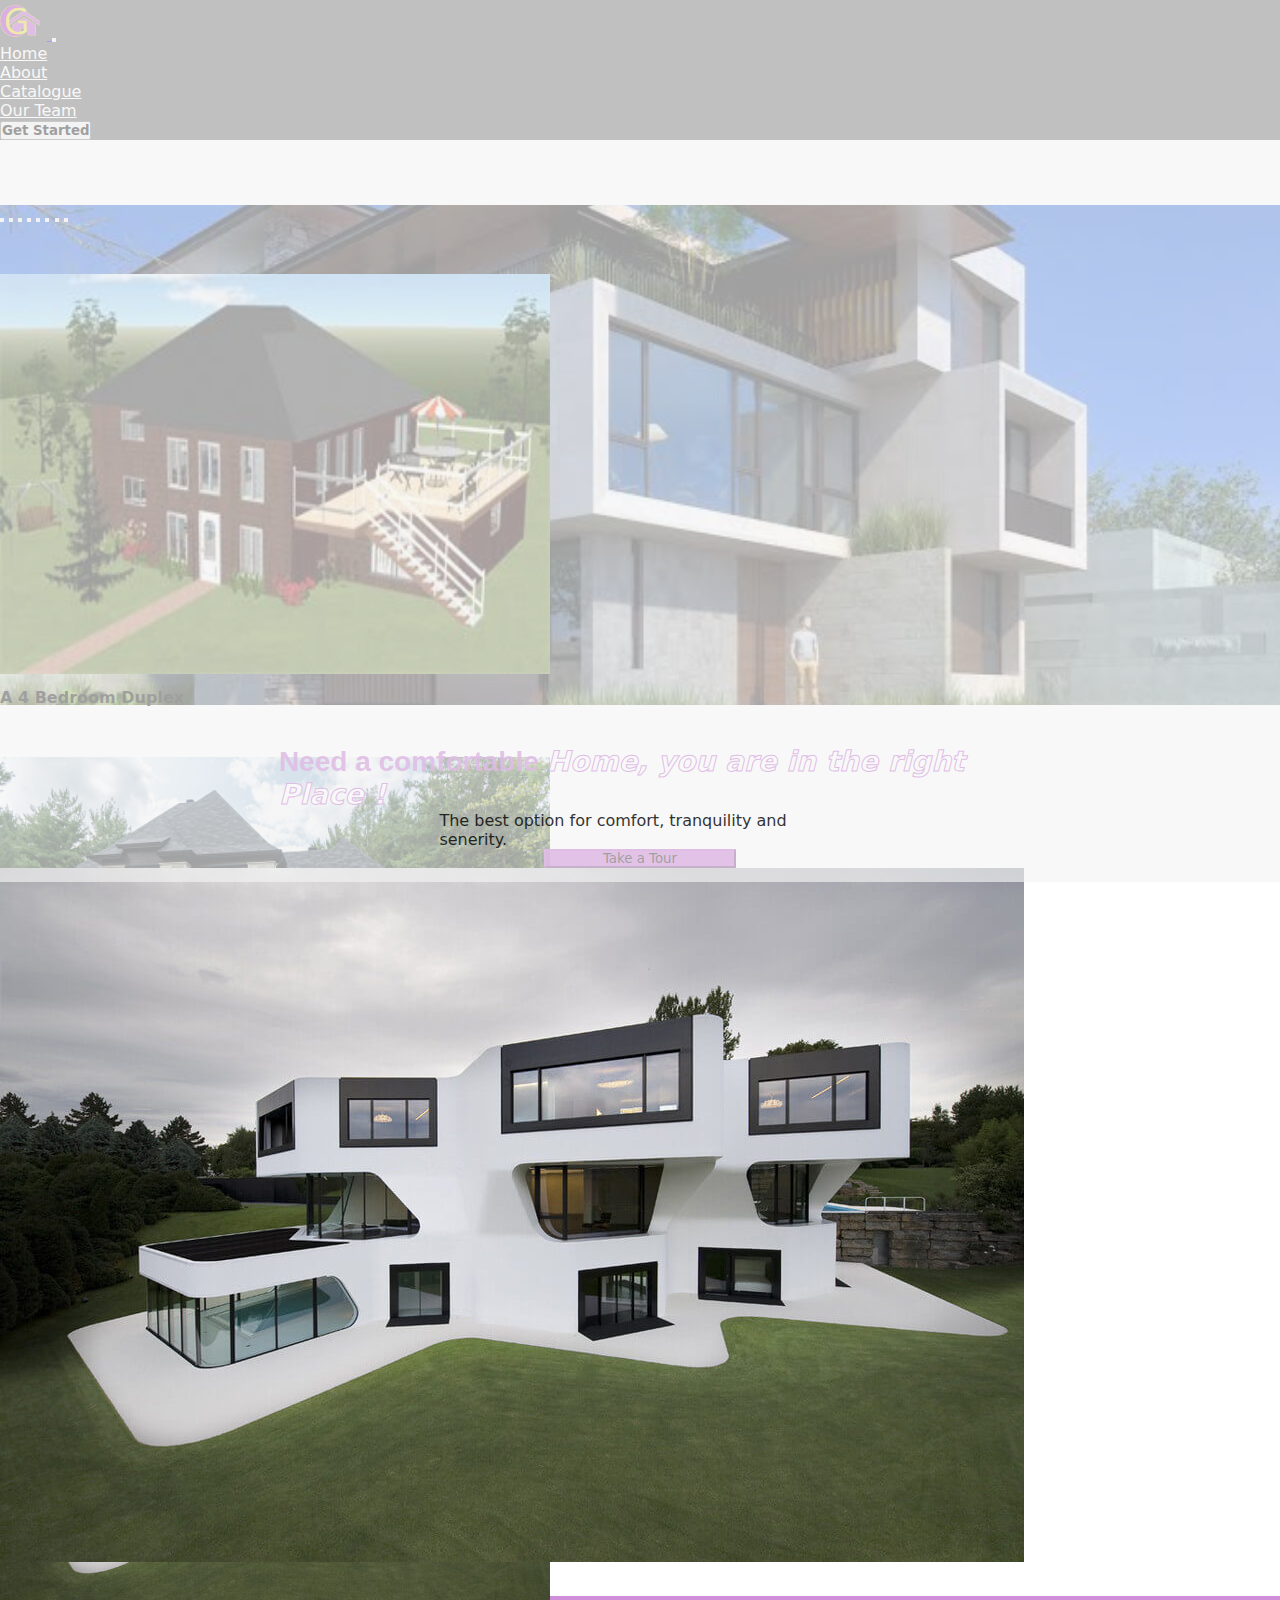
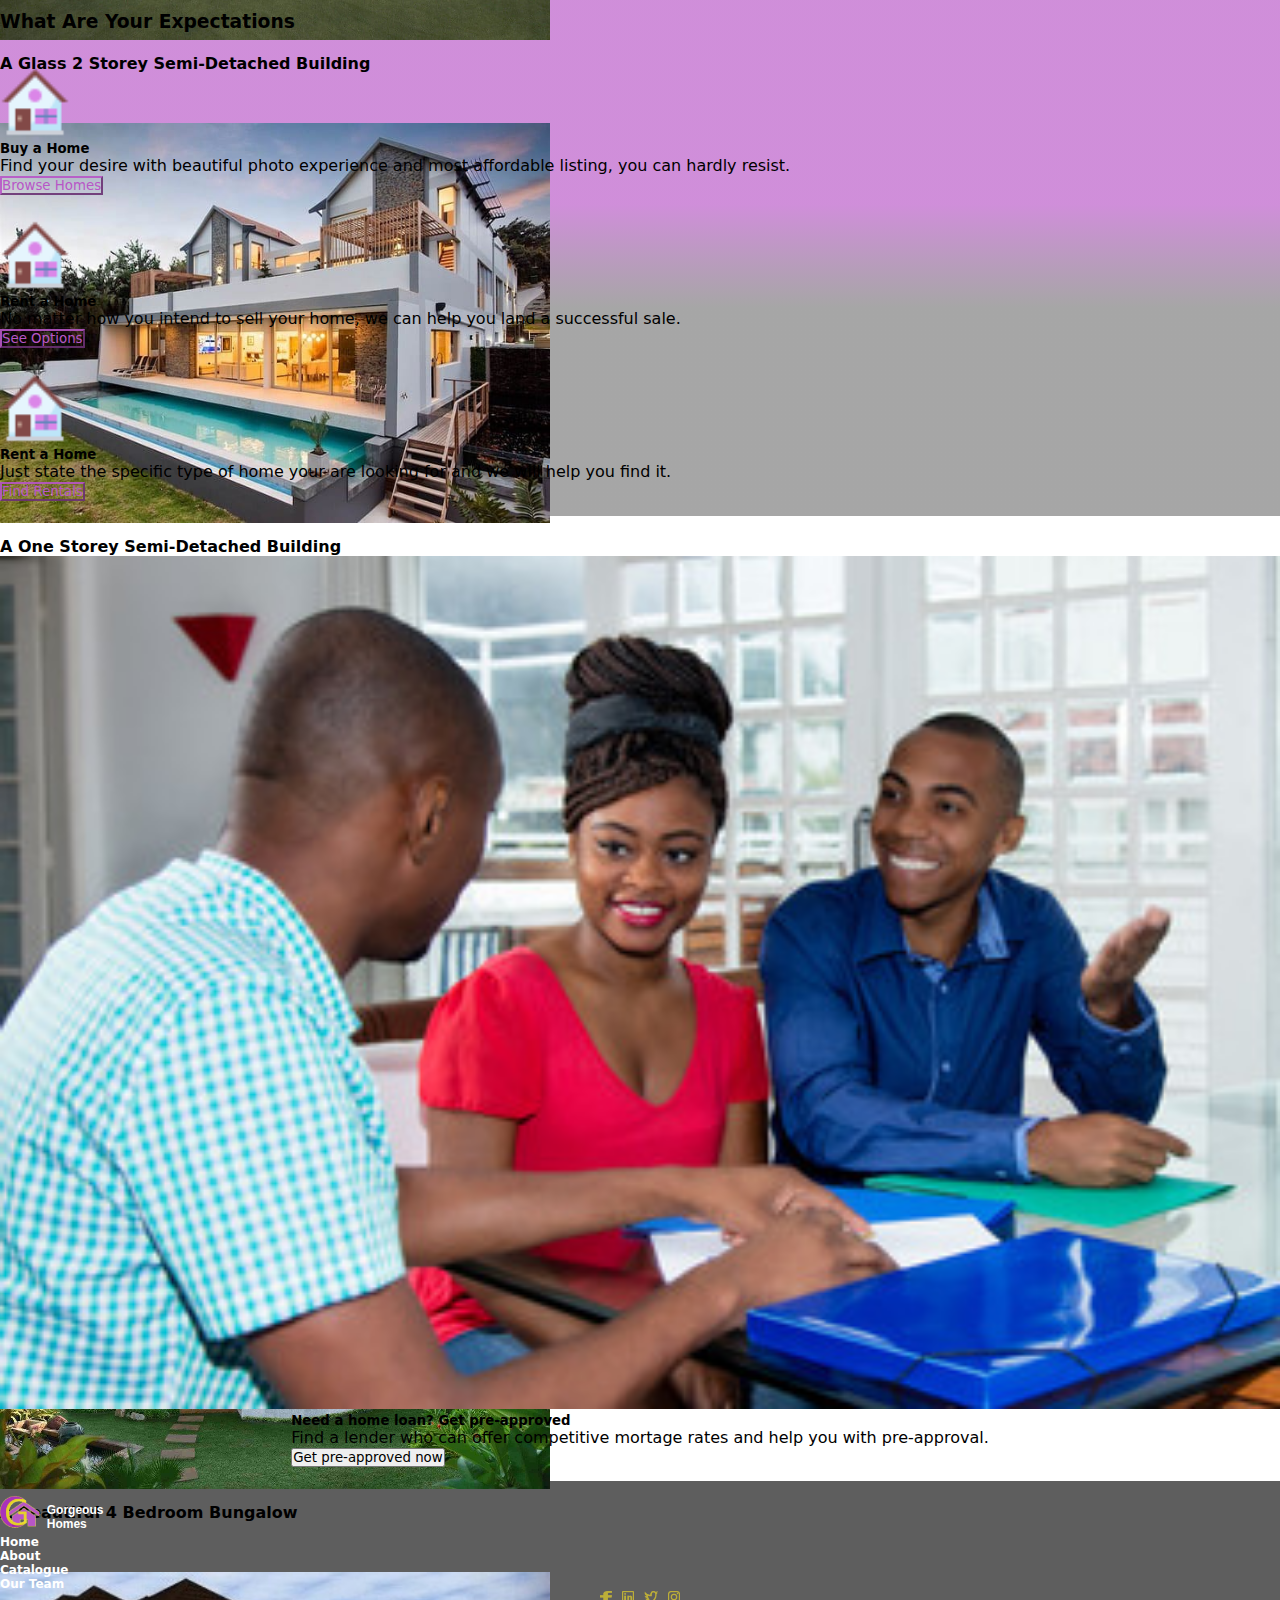
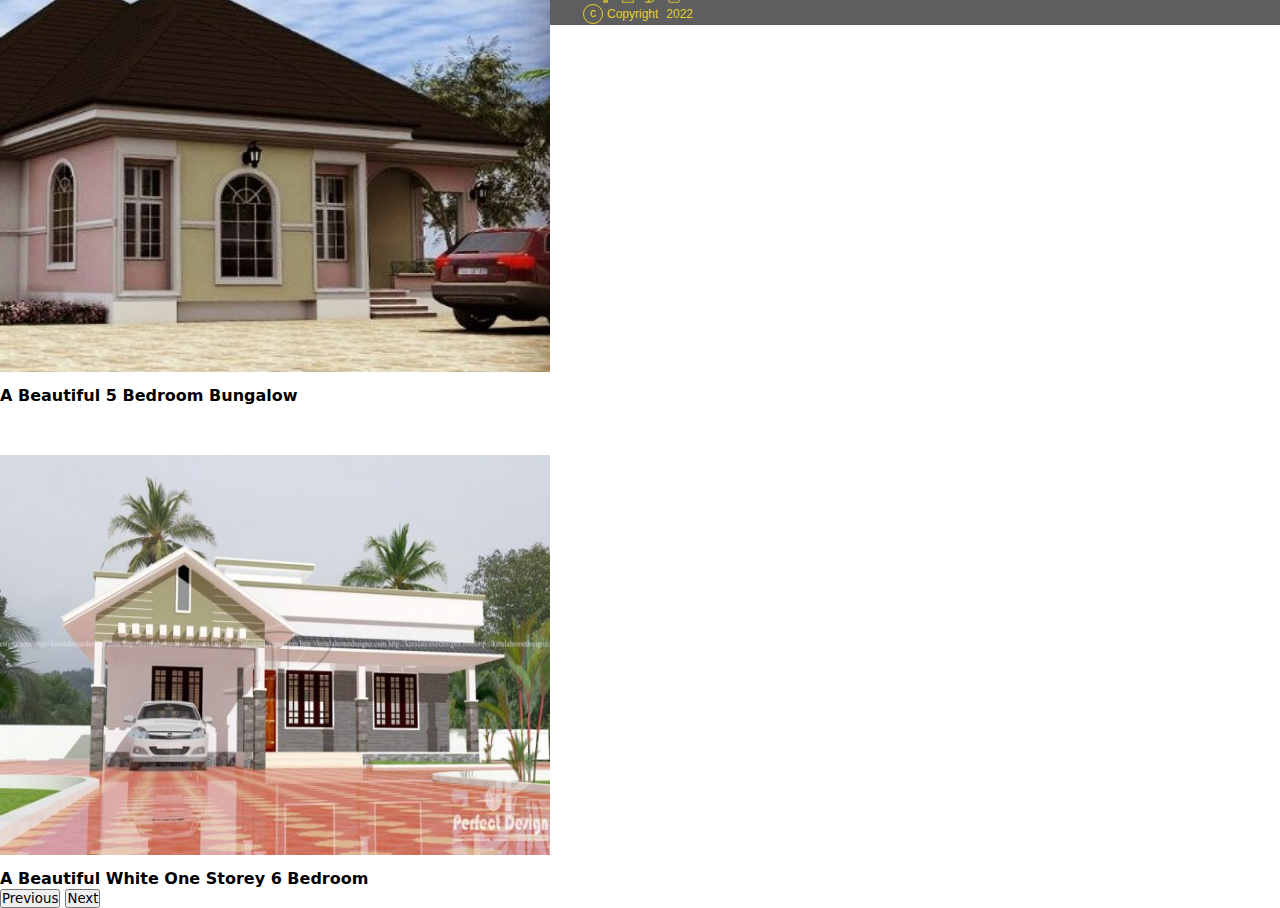
==== index.html @ a703b862 "Week 10 task is all about building a functional responsive website wit Bootstrap" ====
<!DOCTYPE html>
<html lang="en">
<head>
    <meta charset="UTF-8">
    <meta http-equiv="X-UA-Compatible" content="IE=edge">
    <meta name="viewport" content="width=device-width, initial-scale=1.0">
    <title>Gorgeous Homes</title>
    <link rel="shortcut icon" href="./images/My logo1.png" type="image/x-icon" height="16px">
    <link href="https://cdn.jsdelivr.net/npm/bootstrap@5.2.2/dist/css/bootstrap.min.css" 
    rel="stylesheet" integrity="sha384-Zenh87qX5JnK2Jl0vWa8Ck2rdkQ2Bzep5IDxbcnCeuOxjzrPF/et3URy9Bv1WTRi" 
    crossorigin="anonymous">
    <link rel="stylesheet" href="style.css">
</head>
<body>
    <!-----------------------Top Menu Section------------------------------->
    <nav class="navbar navbar-expand-md fixed-top">
        <div class="container-fluid">
            <a class="navbar-brand" href="./index.html">
                <img src="./images/My logo1.png" alt="Website Logo">
            </a>
            <button class="navbar-toggler" type="button" data-bs-toggle="collapse" data-bs-target="#navbarMenu" aria-controls="navbarMenu" aria-expanded="false" aria-label="Toggle navigation">
                <span class="navbar-toggler-icon"></span>
            </button>
    
            <div class="collapse navbar-collapse text-center " id="navbarMenu">
                <ul class=" nav navbar-nav justify-content-center mx-auto ">
                    <li class="nav-item">
                        <a class="nav-link active" aria-current="page" data-value="home" href="./index.html">Home</a>
                    </li>
                    <li class="nav-item">
                        <a class="nav-link" data-value="about" href="./about.html">About</a>
                    </li>
                    <li class="nav-item">
                        <a class="nav-link" data-value="catalogue" href="./catalogue.html">Catalogue</a>
                    </li>
                    <li class="nav-item">
                        <a class="nav-link" data-value="team" href="./team.html">Our Team</a>
                    </li>
                </ul>
                <button class="btn btn-md btn-primary top-btn" href="./appoint.thml">Get Started</button>
            </div>
        </div>
    </nav>

    <!--------------------------Hero Page Section---------------------->
    <div class="header">
        <div class="overlay"></div>

        <div id="carouselImageCaptions" class="carousel slide" data-bs-ride="carousel">
            <div class="carousel-indicators">
              <button type="button" data-bs-target="#carouselImageCaptions" data-bs-slide-to="0" class="active" aria-current="true" aria-label="Slide 1"></button>
              <button type="button" data-bs-target="#carouselImageCaptions" data-bs-slide-to="1" aria-label="Slide 2"></button>
              <button type="button" data-bs-target="#carouselImageCaptions" data-bs-slide-to="2" aria-label="Slide 3"></button>
              <button type="button" data-bs-target="#carouselImageCaptions" data-bs-slide-to="3" aria-label="Slide 4"></button>
              <button type="button" data-bs-target="#carouselImageCaptions" data-bs-slide-to="4" aria-label="Slide 5"></button>
              <button type="button" data-bs-target="#carouselImageCaptions" data-bs-slide-to="5" aria-label="Slide 6"></button>
              <button type="button" data-bs-target="#carouselImageCaptions" data-bs-slide-to="6" aria-label="Slide 7"></button>
              <button type="button" data-bs-target="#carouselImageCaptions" data-bs-slide-to="7" aria-label="Slide 8"></button>
            </div>
            <div class="carousel-inner">
              <div class="carousel-item active">
                <img src="./images/Home2.jpeg" class="d-block mx-auto" alt="Home2-image">
                <div class="carousel-caption d-none d-md-block">
                  <h5>A 4 Bedroom Duplex</h5>
                </div>
              </div>
              <div class="carousel-item">
                <img src="./images/Houes3.jpg" class="d-block mx-auto" alt="Houes3-image">
                <div class="carousel-caption d-none d-md-block">
                  <h5>A Gorgeous One Storey Duplex</h5>
                </div>
              </div>
              <div class="carousel-item">
                <img src="./images/House4.jpg" class="d-block mx-auto" alt="House4-image">
                <div class="carousel-caption d-none d-md-block">
                  <h5>A Glass 2 Storey Semi-Detached building</h5>
                </div>
              </div>
              <div class="carousel-item">
                <img src="./images/House5.jpg" class="d-block mx-auto" alt="House5-image">
                <div class="carousel-caption d-none d-md-block">
                  <h5>A One Storey Semi-Detached building</h5>
                </div>
              </div>
              <div class="carousel-item">
                <img src="./images/Home1.jpeg" class="d-block mx-auto" alt="Home1-image">
                <div class="carousel-caption d-none d-md-block">
                  <h5>A Detached White & Brown 2 Storey</h5>
                </div>
              </div>
              <div class="carousel-item">
                <img src="./images/House6.jpg" class="d-block mx-auto" alt="House6-image">
                <div class="carousel-caption d-none d-md-block">
                  <h5>A beautiful 4 Bedroom Bungalow</h5>
                </div>
              </div>
              <div class="carousel-item">
                <img src="./images/House8.jpeg" class="d-block mx-auto" alt="House8-image">
                <div class="carousel-caption d-none d-md-block">
                  <h5>A beautiful 5 Bedroom Bungalow</h5>
                </div>
              </div>
              <div class="carousel-item">
                <img src="./images/House9.jpg" class="d-block mx-auto" alt="House9-image">
                <div class="carousel-caption d-none d-md-block">
                  <h5>A beautiful White One storey 6 Bedroom</h5>
                </div>
              </div>
            </div>
            <button class="carousel-control-prev" type="button" data-bs-target="#carouselExampleCaptions" data-bs-slide="prev">
              <span class="carousel-control-prev-icon" aria-hidden="true"></span>
              <span class="visually-hidden">Previous</span>
            </button>
            <button class="carousel-control-next" type="button" data-bs-target="#carouselExampleCaptions" data-bs-slide="next">
              <span class="carousel-control-next-icon" aria-hidden="true"></span>
              <span class="visually-hidden">Next</span>
            </button>
        </div>
    </div>

    <!-------------------------Home page info section------------------------------->

    <section class="container justify-content-center text-center home-infoContainer">
        <div class="row">
            <div class="col-sm-12 col-lg-5 home-infoSection">
              <div class="col-infoSection">
                  <h5 class="home-infoHeading">
                    Need a comfortable 
                    <span>Home, you are in the right Place !</span>
                </h5>
                <p class="home-infoText mt-3">
                    The best option for comfort, tranquility and senerity.
                </p>
                <button class="btn btn-md btn-primary home-infoBtn mt-4" href="./catalogue.html">Take a Tour</button>
              </div>
            </div>
            <div class=" col-sm-12 col-lg-7 home-image">
                <picture class="home-infoImages">
                  <source srcset="./images/House4.jpg" media="(min-width: 900px)">
                  <source srcset="./images/House8.jpeg" media="(min-width: 465px )">
                    <img class="img-fluid" src="./images/House10.jpg" alt="A beautiful blue house image">
                </picture>
            </div>
        </div>
    </section>

    <!------------------------------------Expectation Section------------->

      <section class="container-fluid" id="expect-section">
        <h3 class="text-center text-light expect-header">What Are Your Expectations</h3>
        <div class="row">
          <div class="col-lg-4 expect-card">
            <div class="card text-center">
              <div class="card-body ">
                <img src="./images/home (1)-icon.png" alt="home-icon">
                <div class="cardContent">
                  <h5 class="card-heading mt-2">Buy a Home</h5>
                  <p class="card-info mt-2">
                    Find your desire with beautiful photo experience and most affordable listing, you can hardly resist.
                  </p>
                  <button class="btn btn-md btn-primary cardBtn mt-2" href="./catalogue.html">Browse Homes</button>
                </div>
              </div>
            </div>
          </div>
          <div class="col-lg-4 expect-card">
            <div class="card text-center">
              <div class="card-body">
                <img src="./images/home (1)-icon.png" alt="home-icon">
                <div class="cardContent">
                  <h5 class="card-heading mt-2">Rent a Home</h5>
                  <p class="card-info mt-2">
                    No matter how you intend to sell your home, we can help you land a successful sale.
                  </p>
                  <button class="btn btn-md btn-primary cardBtn mt-2" href="./catalogue.html">See Options</button>
                </div>
              </div>
            </div>
          </div>
          <div class="col-lg-4 expect-card">
            <div class="card text-center">
              <div class="card-body">
                <img src="./images/home (1)-icon.png" alt="home-icon">
                <div class="cardContent">
                  <h5 class="card-heading mt-2">Rent a Home</h5>
                  <p class="card-info mt-2">
                    Just state the specific type of home your are looking for and we will help you find it.
                  </p>
                  <button class="btn btn-md btn-primary cardBtn mt-2" href="./catalogue.html">Find Rentals</button>
                </div>
              </div>
            </div>
          </div>
        </div>
      </section>


      <!--------------------------------------Home Loan Section------------------------>

      <article class="container-fluid loan-section">
        <div class="row">
          <div class="col-sm-12 col-lg-6 loanImage-section">
            <img src="./images/own a house.jpg" alt=" loan-image">
          </div>
          <div class="col-sm-12 col-lg-6 loan-info">
            <div class="home-loanInfo">
              <h5 class="loanInfo-heading">Need a home loan? Get pre-approved</h5>
              <p class="loanInfo-text">Find a lender who can offer competitive mortage rates and help you with pre-approval.</p>
              <button class="btn btn-md btn-primary loanBtn">Get pre-approved now</button>
            </div>
          </div>
        </div>

      </article>
    

    <!--------------------------------Footer Section----------------->
    <footer class="container-fluid">
        <div class="row text-center">
            <div class="col-lg-1 mt-1">
                <a class="navbar-brand" href="./index.html" id="footer-logo">
                    <img src="./images/My logo1.png" alt="Website Logo">
                    <span>Gorgeous Homes</span>
                </a>
            </div>
            <div class="col-lg-4 col-sm-6 mt-1">
                <h6 class="footer-link"><a href="./index.html">Home</a></h6>
                <h6 class="footer-link"><a href="./about.html">About</a></h6>
            </div>
            <div class="col-lg-4 col-sm-6 mt-1">
                <h6 class="footer-link"><a href="./catalogue.html">Catalogue</a></h6>
                <h6 class="footer-link"><a href="./team.html">Our Team</a></h6>
            </div>
            <div class="col-lg-3 social-icons mt-1">
                <img src="./images/Vector.png" alt="Facebook-logo" href="#">
                <img src="./images/Vector-2.png" alt="Linkedin-logo" href="#">
                <img src="./images/Vector-1.png" alt="Twitter-logo" href="#">
                <img src="./images/Vector-4.png" alt="Instagram-logo" href="#">
            </div>
        </div>
        <div class="copyright mt-2">
            <div id="copy-logo">
                <span>c</span>
            </div>
            <span>Copyright</span>
            <span>2022</span>
        </div>
    </footer>

    <script src="https://cdn.jsdelivr.net/npm/bootstrap@5.2.2/dist/js/bootstrap.bundle.min.js" 
        integrity="sha384-OERcA2EqjJCMA+/3y+gxIOqMEjwtxJY7qPCqsdltbNJuaOe923+mo//f6V8Qbsw3" 
        crossorigin="anonymous">
    </script>
    <script type="text/javascript" src="./main.js"></script>
</body>
</html>
---- style.css ----
* {
    margin: 0;
    padding: 0;
    box-sizing: border-box;
    font-family: system-ui, -apple-system, BlinkMacSystemFont, 'Segoe UI', Roboto, Oxygen, Ubuntu, Cantarell, 'Open Sans', 'Helvetica Neue', sans-serif;
}

.header {
    background-image: url('./images/Home1.jpeg');
    background-attachment: fixed;
    background-position: cover;
    background-size: cover;
    height: 375px;
}

.overlay{
    position: absolute;
    height: 100%;
    width: 100%;
    left: 0;
    top: 0;
    background: rgba(244, 244, 244, 0.65);
}

#carouselImageCaptions {
    margin-top: 65px;
}

.carousel-item img {
    margin-top: 18px;
    width: 320px;
    height: 340px;
} 
.navbar-brand img {
    height: 40px;
    margin-left: -8px;
    cursor: pointer;
}

.navbar {
    background: #424242d9;
}

.nav-link {
    color: #fff;
    font-size: 16px;
    font-weight: 500;
    cursor: pointer;
}

.nav-link :hover,
.nav-item :hover {
    background: #E5D129;
    color: #B856C7E5;
    border-radius: 6px;
}

.top-btn {
    font-weight: 600;
    transition: width 3s;
    transition-delay: 2s;
}

.top-btn:hover {
    background: #fff;
    color: blue;
    width: 100px;
}

.home-infoContainer {
    margin-top: 30px;
}

.carousel-caption h5 {
    font-size: 16px;
    text-transform: capitalize;
    margin-top: 10px;
}

.col-infoSection {
   display: grid;
}

.home-infoImage {
    display: block;
    width: 100%;
    height: 100%;
    align-items: center;
    justify-content: center;
}

source[srcset^="./images/"] {
    max-width: 100% ;
    height: 100%;
    margin: auto 0;
    object-fit: cover; 
    object-position: center;
    border-radius: 6px;
}


.home-infoHeading span {
    font-style: italic;
    -webkit-text-stroke: 1px #B856C7;
    -webkit-text-fill-color: #fff;
}

.home-infoText {
    width: 70%;
    margin: auto;
    font-size: 16px;
    font-weight: 500;
    opacity: .8;
}

.home-infoBtn {
    width: 50%;
    margin: auto;
    background: #B856C7E5;
    border-color: #B856C7E5;
    font-weight: 500;
}

.home-image {
    margin-top: 15px;
}

#expect-section {
    background-image: linear-gradient(#b856c7aa 40%, #42424278 60%);
    margin-top: 30px;
    padding-bottom: 15px;
    padding-top: 15px;
}

.expect-card {
    margin-top: 15px;
    transition: width 5s;
    transition-delay: 1s;
}

.expect-card:hover {
    width: 250px;
    cursor: pointer;
}
.card-body > img {
    height: 70px;
    margin-top: 10px;
}

.cardBtn {
    background: transparent;
    color: #B856C7;
    border-color: #B856C7E5;
    font-weight: 500;
}

.cardBtn:hover {
    background: #B856C7E5;
    border-color: #B856C7E5;
    color: #fff;
}

.loan-section {
    margin-top: 30px;
}

.loanImage-section img {
    width: 100%;
    height: 100%;
}

.loan-info {
    display: flex;
    justify-content: center;
    align-items: center;
}

footer {
    background: #424242d9;
    margin-top: 14px;
}

#footer-logo {
    position: relative;
}

#footer-logo span {
    position: absolute;
    font-family: 'Segoe UI', Tahoma, Geneva, Verdana, sans-serif;
    font-size: 12px;
    font-weight: 600;
    color: #fff;
    margin-top: 12px;
}

.row {
    padding-top: 10px;
}

.footer-link {
    font-family: 'Segoe UI', Tahoma, Geneva, Verdana, sans-serif;
    font-size: 12px;
    font-weight: 600;
}

.footer-link:hover {
    transform: rotate(-12deg);
}

.footer-link a {
    text-decoration: none;
    color: #fff;
}

.footer-link a:hover {
    color: #E5D129 !important;
}

.social-icons {
    display: flex;
    justify-content: center;
    align-items: center;
}
.social-icons img {
    height: 12px;
    margin: auto 5px;
    opacity: .7;
}

.copyright {
    display: flex;
    justify-content: center;
    align-items: center;
}

.copyright span {
    font-family: 'Segoe UI', Tahoma, Geneva, Verdana, sans-serif;
    font-size: 12px;
    font-weight: 450;
    color: #E5D129;
    padding: 4px;
}

#copy-logo {
    width: 20px;
    height: 20px;
    display: flex;
    justify-content: center;
    align-items: center;
    border: 1px solid #E5D129;
    border-radius: 50%;
}

#copy-logo span {
    font-family: 'Segoe UI', Tahoma, Geneva, Verdana, sans-serif;
    font-weight: 500;
    margin-top: -2px;
}



@media only screen and (min-width:780px) {
    .header {
        background-image: url('./images/Home1.jpeg');
        background-attachment: fixed;
        background-position: cover;
        background-size: cover;
        height: 500px;
    }

    .overlay{
        position: absolute;
        height: 98%;
        width: 100%;
        left: 0;
        top: 0;
        background: rgba(244, 244, 244, 0.65);
    }
    
    #carouselImageCaptions {
        margin-top: 65px;
    }
    
    .carousel-item img {
        margin-top: 50px;
        width: 550px;
        height: 400px;
    }
    
    .home-infoSection {
        display: flex;
        justify-content: center;
        align-items: center;
    }

    .home-infoHeading {
        width: 90%;
        margin: auto;
        font-family: 'Lucida Sans', 'Lucida Sans Regular', 'Lucida Grande', 'Lucida Sans Unicode', Geneva, Verdana, sans-serif;
        font-size: 28px;
        font-weight: 600;
        color: #B856C7E5;
    }

    .home-infoText {
        width: 50%;
        margin: auto;
        font-family: system-ui, -apple-system, BlinkMacSystemFont, 'Segoe UI', Roboto, Oxygen, Ubuntu, Cantarell, 'Open Sans', 'Helvetica Neue', sans-serif;
        font-size: 16px;
        font-weight: 500;
        opacity: .8;
    }

    .home-infoBtn {
        width: 24%;
        margin: auto;
        background: #B856C7E5;
        border-color: #B856C7E5;
        font-family: system-ui, -apple-system, BlinkMacSystemFont, 'Segoe UI', Roboto, Oxygen, Ubuntu, Cantarell, 'Open Sans', 'Helvetica Neue', sans-serif;
        font-weight: 500;
    }

    .home-image {
        margin-top: 0;
    }

    #expect-section {
        margin-top: 30px;
        padding-bottom: 15px;
        padding-top: 15px;
    }
}
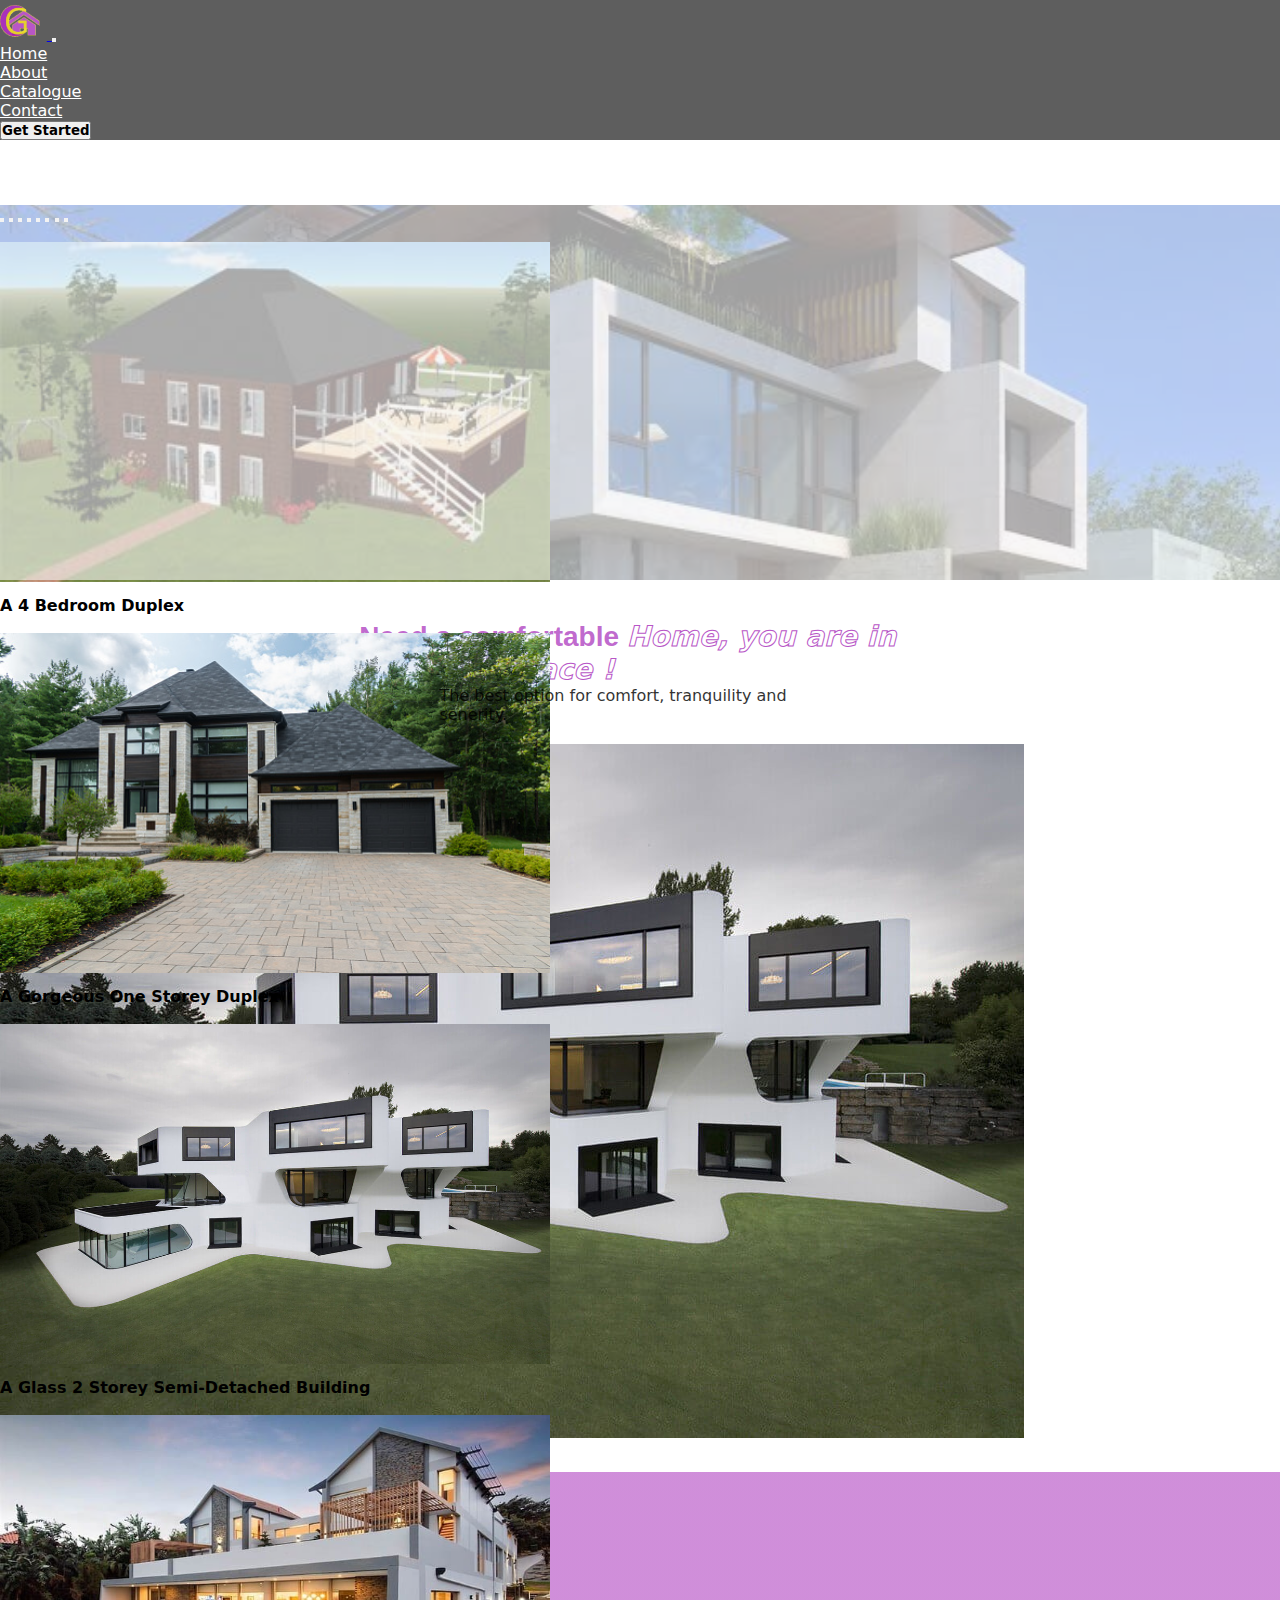
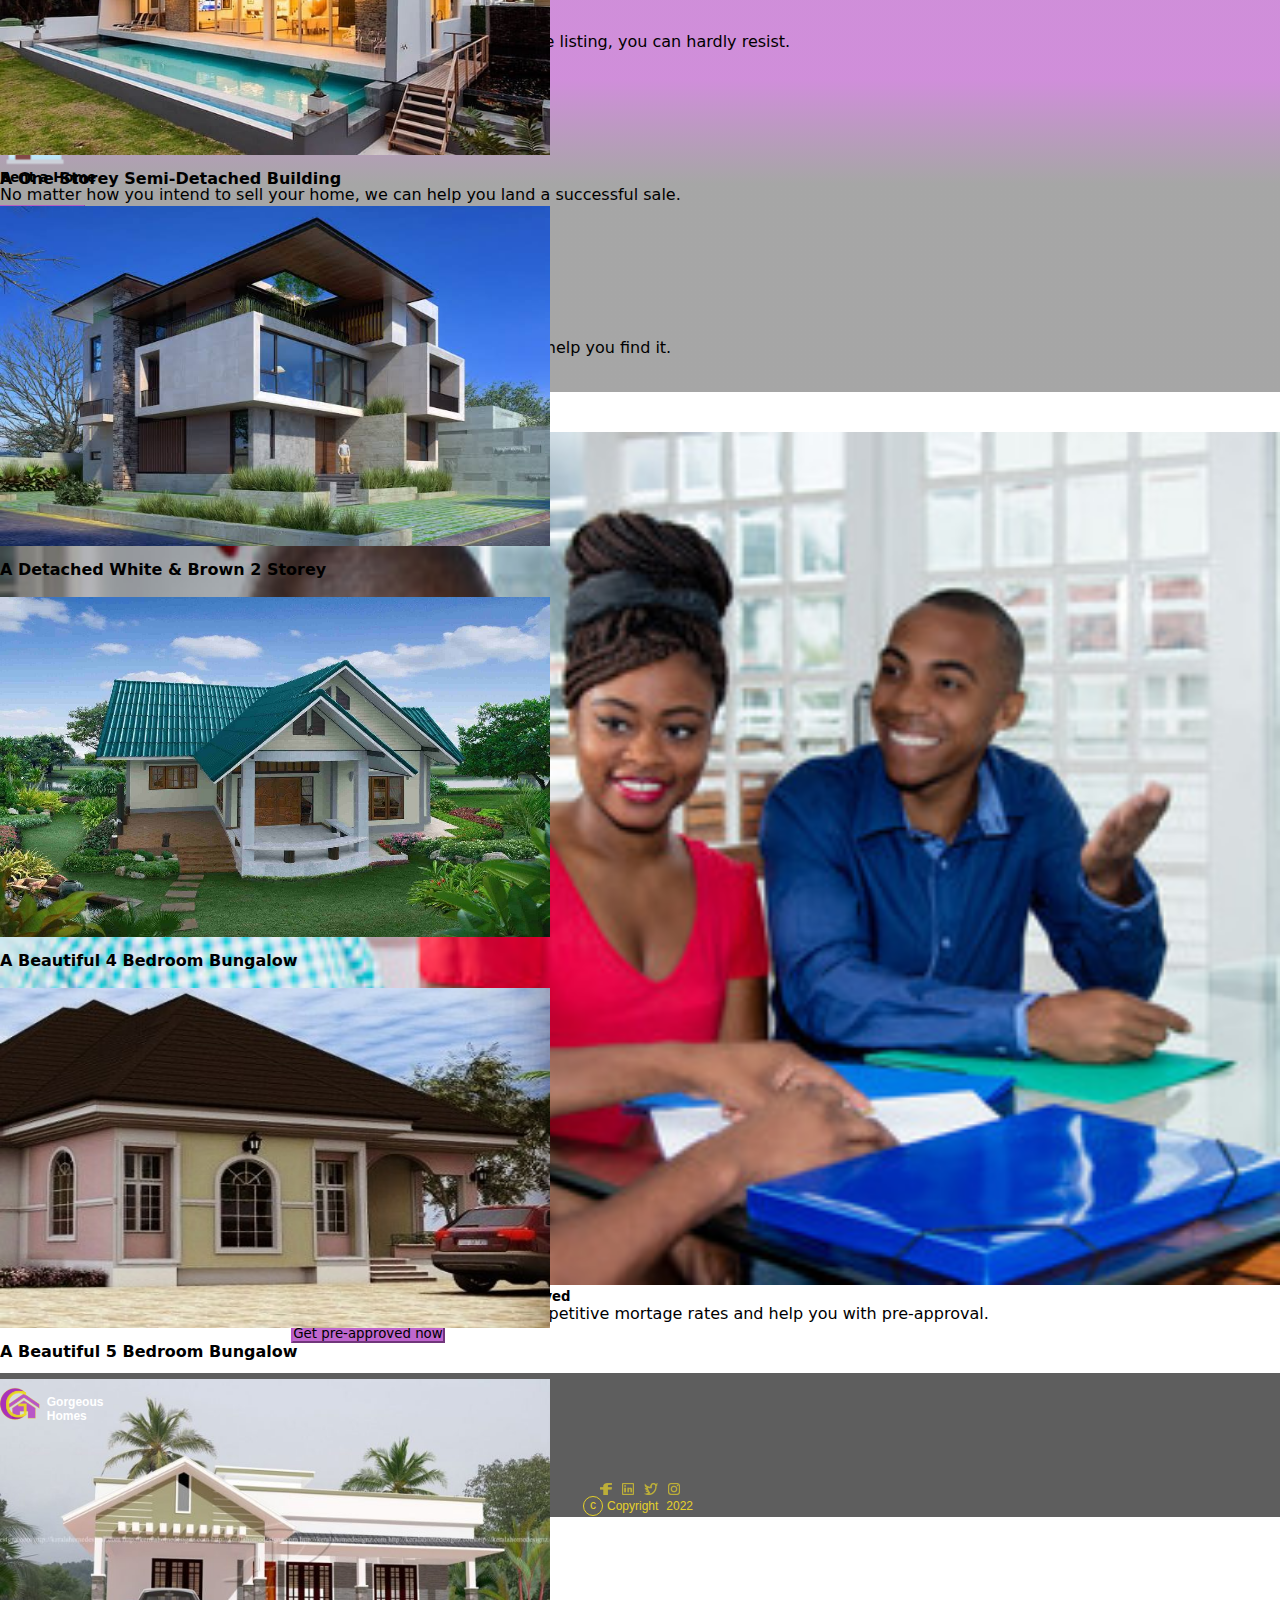
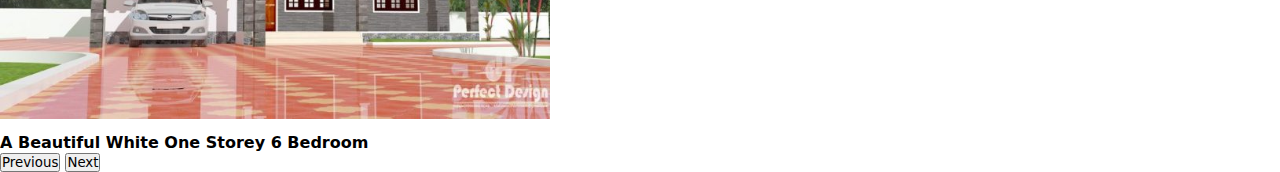
==== commit 5d2b5343: "updated catalogue file" ====
--- a/index.html
+++ b/index.html
@@ -34,7 +34,7 @@
                         <a class="nav-link" data-value="catalogue" href="./catalogue.html">Catalogue</a>
                     </li>
                     <li class="nav-item">
-                        <a class="nav-link" data-value="team" href="./team.html">Our Team</a>
+                        <a class="nav-link" data-value="contact" href="./contact.html">Contact</a>
                     </li>
                 </ul>
                 <button class="btn btn-md btn-primary top-btn" href="./appoint.thml">Get Started</button>
@@ -122,7 +122,7 @@
 
     <section class="container justify-content-center text-center home-infoContainer">
         <div class="row">
-            <div class="col-sm-12 col-lg-5 home-infoSection">
+            <div class=" col-md-6 home-infoSection">
               <div class="col-infoSection">
                   <h5 class="home-infoHeading">
                     Need a comfortable 
@@ -134,7 +134,7 @@
                 <button class="btn btn-md btn-primary home-infoBtn mt-4" href="./catalogue.html">Take a Tour</button>
               </div>
             </div>
-            <div class=" col-sm-12 col-lg-7 home-image">
+            <div class=" col-md-6 home-image">
                 <picture class="home-infoImages">
                   <source srcset="./images/House4.jpg" media="(min-width: 900px)">
                   <source srcset="./images/House8.jpeg" media="(min-width: 465px )">
@@ -149,7 +149,7 @@
       <section class="container-fluid" id="expect-section">
         <h3 class="text-center text-light expect-header">What Are Your Expectations</h3>
         <div class="row">
-          <div class="col-lg-4 expect-card">
+          <div class="col-md-4 expect-card">
             <div class="card text-center">
               <div class="card-body ">
                 <img src="./images/home (1)-icon.png" alt="home-icon">
@@ -163,7 +163,7 @@
               </div>
             </div>
           </div>
-          <div class="col-lg-4 expect-card">
+          <div class="col-md-4 expect-card">
             <div class="card text-center">
               <div class="card-body">
                 <img src="./images/home (1)-icon.png" alt="home-icon">
@@ -177,7 +177,7 @@
               </div>
             </div>
           </div>
-          <div class="col-lg-4 expect-card">
+          <div class="col-md-4 expect-card">
             <div class="card text-center">
               <div class="card-body">
                 <img src="./images/home (1)-icon.png" alt="home-icon">
@@ -199,14 +199,14 @@
 
       <article class="container-fluid loan-section">
         <div class="row">
-          <div class="col-sm-12 col-lg-6 loanImage-section">
+          <div class="col-sm-12 col-md-6 loanImage-section">
             <img src="./images/own a house.jpg" alt=" loan-image">
           </div>
-          <div class="col-sm-12 col-lg-6 loan-info">
+          <div class="col-sm-12 col-md-6 loan-info">
             <div class="home-loanInfo">
-              <h5 class="loanInfo-heading">Need a home loan? Get pre-approved</h5>
-              <p class="loanInfo-text">Find a lender who can offer competitive mortage rates and help you with pre-approval.</p>
-              <button class="btn btn-md btn-primary loanBtn">Get pre-approved now</button>
+              <h5 class="loanInfo-heading mt-2">Need a home loan? Get pre-approved</h5>
+              <p class="loanInfo-text mt-2">Find a lender who can offer competitive mortage rates and help you with pre-approval.</p>
+              <button class="btn btn-md btn-primary loanBtn mt-2">Get pre-approved now</button>
             </div>
           </div>
         </div>
@@ -229,7 +229,7 @@
             </div>
             <div class="col-lg-4 col-sm-6 mt-1">
                 <h6 class="footer-link"><a href="./catalogue.html">Catalogue</a></h6>
-                <h6 class="footer-link"><a href="./team.html">Our Team</a></h6>
+                <h6 class="footer-link"><a href="./contact.html">Contact</a></h6>
             </div>
             <div class="col-lg-3 social-icons mt-1">
                 <img src="./images/Vector.png" alt="Facebook-logo" href="#">
@@ -251,6 +251,5 @@
         integrity="sha384-OERcA2EqjJCMA+/3y+gxIOqMEjwtxJY7qPCqsdltbNJuaOe923+mo//f6V8Qbsw3" 
         crossorigin="anonymous">
     </script>
-    <script type="text/javascript" src="./main.js"></script>
 </body>
 </html>--- a/style.css
+++ b/style.css
@@ -6,6 +6,7 @@
 }
 
 .header {
+    position: relative;
     background-image: url('./images/Home1.jpeg');
     background-attachment: fixed;
     background-position: cover;
@@ -77,10 +78,6 @@
     margin-top: 10px;
 }
 
-.col-infoSection {
-   display: grid;
-}
-
 .home-infoImage {
     display: block;
     width: 100%;
@@ -173,11 +170,39 @@
     display: flex;
     justify-content: center;
     align-items: center;
+    margin-top: 15px;
+}
+
+.home-loanInfo {
+    margin: auto 30px;
+}
+
+.loanBtn {
+    background: #B856C7E5;
+    border-color: #B856C7E5;
+    font-weight: 500;
+}
+
+
+.apartment {
+    font-size: 13px;
+    text-align: left;
+    margin-top: 5px;
+}
+
+.price {
+    font-size: 13px;
+    margin-top:5px;
+}
+
+.location {
+    font-size: 12px;
+    margin-top: -12px;
 }
 
 footer {
     background: #424242d9;
-    margin-top: 14px;
+    margin-top: 30px;
 }
 
 #footer-logo {
@@ -258,35 +283,105 @@
 }
 
 
-
-@media only screen and (min-width:780px) {
-    .header {
-        background-image: url('./images/Home1.jpeg');
-        background-attachment: fixed;
-        background-position: cover;
-        background-size: cover;
-        height: 500px;
-    }
-
-    .overlay{
-        position: absolute;
-        height: 98%;
-        width: 100%;
-        left: 0;
-        top: 0;
-        background: rgba(244, 244, 244, 0.65);
-    }
+/* ------------------------Catalogue CSS----------------------------------------*/
+
+@media screen and (max-width: 567px) {
+    .cat-card:not(:first-child) {
+        display: none;
+    }
+}
+
+
+.search-section {
+    position: relative;
+    background-image: url('./images/kitchen.jpg');
+    background-attachment: fixed;
+    background-position: cover;
+    background-size: cover;
+    height: 370px;
+}
+
+form {
+    position: absolute;
+    top: 50%;
+    left: 50%;
+    width: 90%;
+    transform: translate(-50%, -50%);
+}
+
+form > input {
+    width: 100%;
+    height: 36px;
+    text-align: center;
+    border: none;
+    border-radius: 8px;
+}
+
+form img {
+    position: absolute;
+    height: 14px;
+    right: 15px;
+    top: 12px;
+    opacity: .4;
+}
+
+.available-section {
+    margin-top: 20px;
+}
+.card-image {
+    display: flex;
+    justify-content: center;
+    align-items: center;
+}
+
+.card-image img {
+    max-width: 100%;
+    max-height: 100%;
+    object-fit: cover;
+}
+
+.rental-section {
+    margin: auto 20px;
+    margin-top: 20px;
+}
+
+.rent-cardWhole {
+    border: 2px solid rgba(128, 128, 128, 0.336);
+    border-radius: 15px;
+    margin-top: 10px;
+}
+
+.higher-rental,
+.lower-rental {
+    margin-top: -5px;
+}
+
+.rent-card {
+    width: 100%;
+    display: grid;
+    justify-content: center;
+    align-items: center;
+}
+
+
+.rent-image img {
+    width: 100%;
+    height: auto;
+    object-fit: cover;
+}
+
+@media only screen and (min-width:576px) {
     
     #carouselImageCaptions {
         margin-top: 65px;
     }
     
     .carousel-item img {
-        margin-top: 50px;
-        width: 550px;
-        height: 400px;
-    }
-    
+        margin-top: 13px;
+        width: 450px;
+        height: 350px;
+    }
+
     .home-infoSection {
         display: flex;
         justify-content: center;
@@ -321,7 +416,7 @@
     }
 
     .home-image {
-        margin-top: 0;
+        margin-top: 20px;
     }
 
     #expect-section {
@@ -329,5 +424,204 @@
         padding-bottom: 15px;
         padding-top: 15px;
     }
-}
-
+
+    .loan-info {
+        display: flex;
+        justify-content: center;
+        align-items: center;
+        margin-top: 20px;
+    }
+
+    .card-wrapper {
+        display: flex;
+    }
+    
+    .cat-card{
+        margin: 0.5em;
+        width: calc(100/3);
+    }
+
+    form > input {
+        width: 100%;
+        height: 42px;
+        text-align: center;
+        border: none;
+        border-radius: 8px;
+    }
+    
+    form img {
+        position: absolute;
+        height: 14px;
+        right: 20px;
+        top: 15px;
+        opacity: .4;
+    }
+
+    .apartment {
+        font-size: 13px;
+        text-align: center;
+    }
+
+    .price {
+        font-size: 13px;
+        text-align: center;
+    }
+
+    .location {
+        font-size: 12px;
+        text-align: center;
+    }
+
+}
+
+@media only screen and (min-width:768px) {
+    
+    #carouselImageCaptions {
+        margin-top: 65px;
+    }
+    
+    .carousel-item img {
+        margin-top: 18px;
+        width: 550px;
+        height: 340px;
+    }
+    
+    .home-infoSection {
+        display: flex;
+        justify-content: center;
+        align-items: center;
+    }
+
+    .home-infoHeading {
+        width: 100%;
+        margin: auto;
+        font-family: 'Lucida Sans', 'Lucida Sans Regular', 'Lucida Grande', 'Lucida Sans Unicode', Geneva, Verdana, sans-serif;
+        font-size: 24px;
+        font-weight: 600;
+        color: #B856C7E5;
+    }
+
+    .home-infoText {
+        width: 70%;
+        margin: auto;
+        font-family: system-ui, -apple-system, BlinkMacSystemFont, 'Segoe UI', Roboto, Oxygen, Ubuntu, Cantarell, 'Open Sans', 'Helvetica Neue', sans-serif;
+        font-size: 16px;
+        font-weight: 500;
+        opacity: .8;
+    }
+
+    .home-infoBtn {
+        width: 50%;
+        margin: auto;
+        background: #B856C7E5;
+        border-color: #B856C7E5;
+        font-family: system-ui, -apple-system, BlinkMacSystemFont, 'Segoe UI', Roboto, Oxygen, Ubuntu, Cantarell, 'Open Sans', 'Helvetica Neue', sans-serif;
+        font-weight: 500;
+    }
+
+    .home-image {
+        margin-top: 0;
+    }
+
+    #expect-section {
+        margin-top: 30px;
+        padding-bottom: 15px;
+        padding-top: 15px;
+    }
+
+    .home-loanInfo {
+        margin: auto 50px;
+    }
+
+    .loan-info {
+        display: flex;
+        justify-content: center;
+        align-items: center;
+        margin-top: 0px;
+    }
+
+    form > input {
+        width: 100%;
+        height: 50px;
+        text-align: center;
+        border: none;
+        border-radius: 8px;
+    }
+    
+    form img {
+        position: absolute;
+        height: 14px;
+        right: 35px;
+        top: 20px;
+        opacity: .4;
+    }
+
+    .rent-card {
+        width: 100%;
+        display: flex;
+        justify-content: center;
+        align-items: center;
+    }
+
+}
+
+@media only screen and (min-width:1024px) {
+    .home-infoHeading {
+        width: 70%;
+        margin: auto;
+        font-family: 'Lucida Sans', 'Lucida Sans Regular', 'Lucida Grande', 'Lucida Sans Unicode', Geneva, Verdana, sans-serif;
+        font-size: 28px;
+        font-weight: 600;
+        color: #B856C7E5;
+    }
+
+    .home-infoText {
+        width: 50%;
+        margin: auto;
+        font-family: system-ui, -apple-system, BlinkMacSystemFont, 'Segoe UI', Roboto, Oxygen, Ubuntu, Cantarell, 'Open Sans', 'Helvetica Neue', sans-serif;
+        font-size: 16px;
+        font-weight: 500;
+        opacity: .8;
+    }
+
+    .home-infoBtn {
+        width: 25%;
+        margin: auto;
+        background: #B856C7E5;
+        border-color: #B856C7E5;
+        font-family: system-ui, -apple-system, BlinkMacSystemFont, 'Segoe UI', Roboto, Oxygen, Ubuntu, Cantarell, 'Open Sans', 'Helvetica Neue', sans-serif;
+        font-weight: 500;
+    }
+
+    
+}
+
+@media only screen and (min-width:1440px) {
+    .home-infoHeading {
+        width: 60%;
+        margin: auto;
+        font-family: 'Lucida Sans', 'Lucida Sans Regular', 'Lucida Grande', 'Lucida Sans Unicode', Geneva, Verdana, sans-serif;
+        font-size: 28px;
+        font-weight: 600;
+        color: #B856C7E5;
+    }
+
+    .home-infoText {
+        width: 40%;
+        margin: auto;
+        font-family: system-ui, -apple-system, BlinkMacSystemFont, 'Segoe UI', Roboto, Oxygen, Ubuntu, Cantarell, 'Open Sans', 'Helvetica Neue', sans-serif;
+        font-size: 16px;
+        font-weight: 500;
+        opacity: .8;
+    }
+
+    .home-infoBtn {
+        width: 25%;
+        margin: auto;
+        background: #B856C7E5;
+        border-color: #B856C7E5;
+        font-family: system-ui, -apple-system, BlinkMacSystemFont, 'Segoe UI', Roboto, Oxygen, Ubuntu, Cantarell, 'Open Sans', 'Helvetica Neue', sans-serif;
+        font-weight: 500;
+    }
+}
+
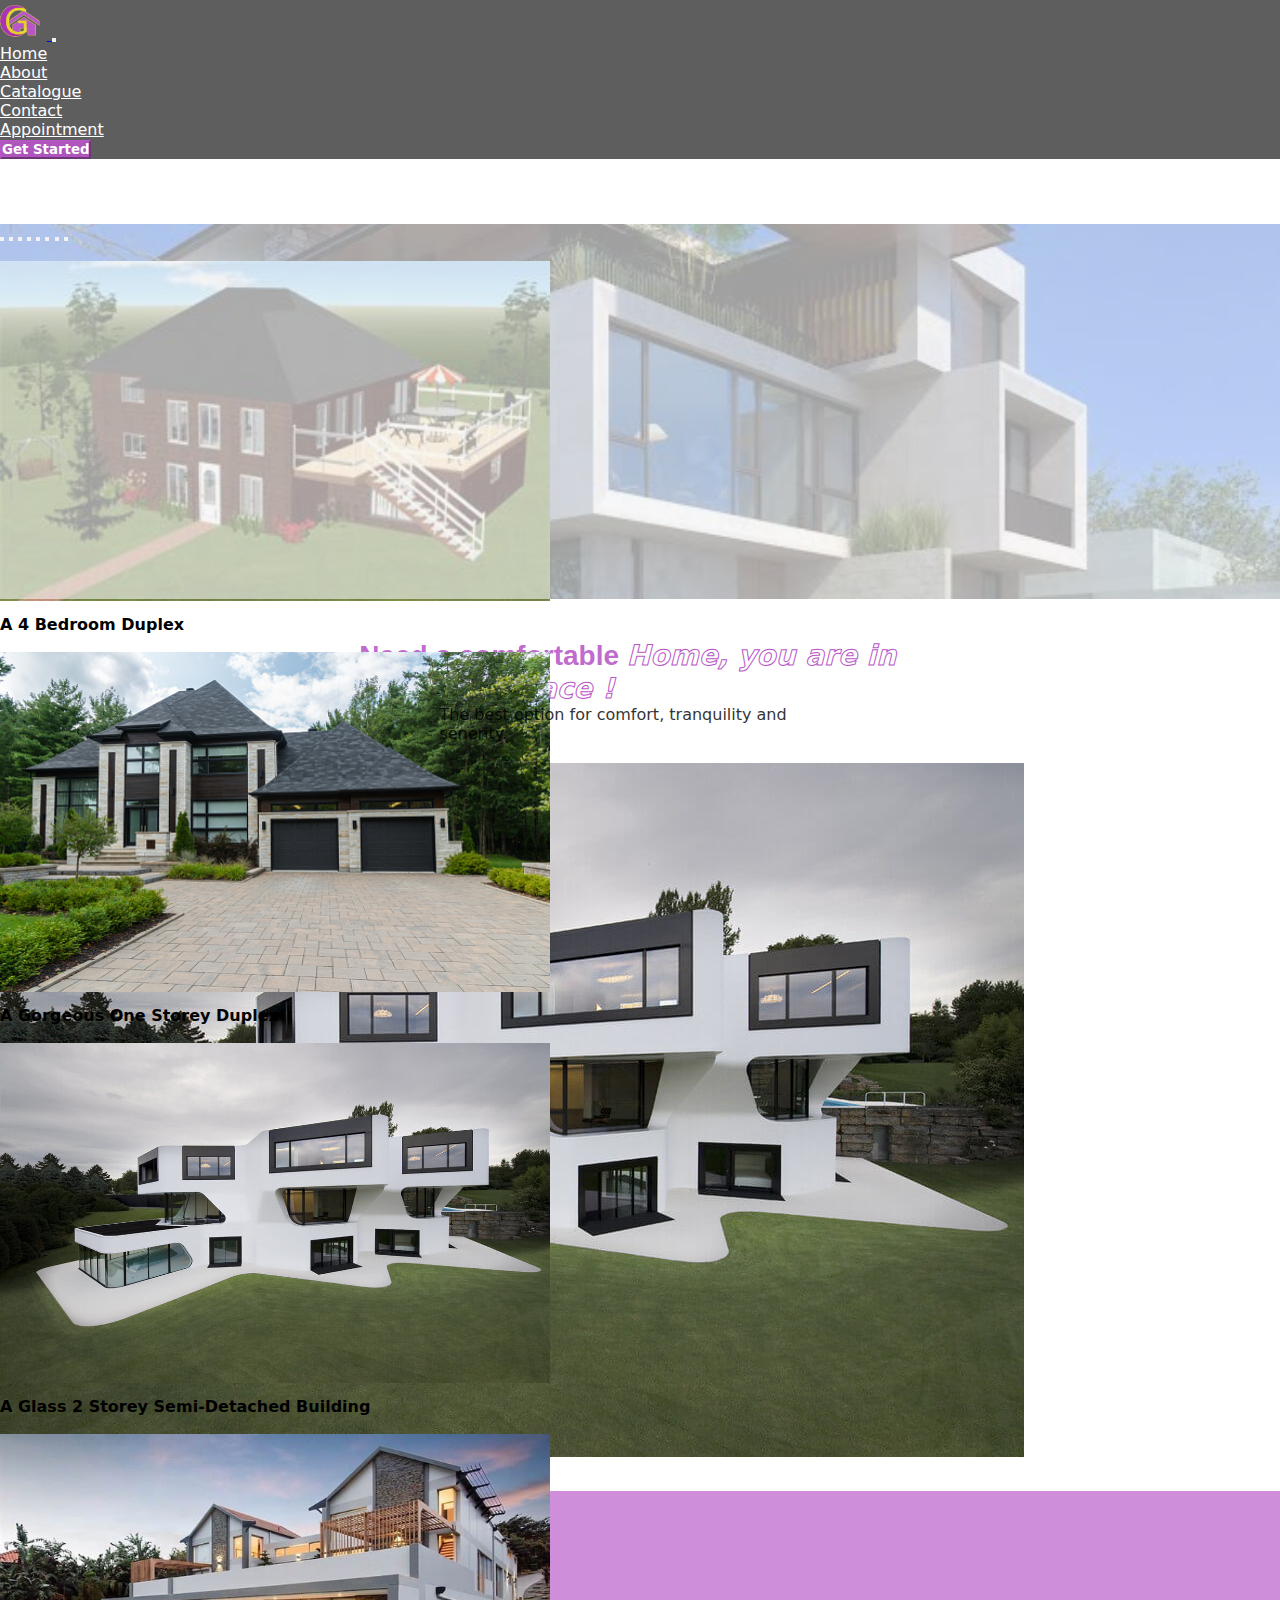
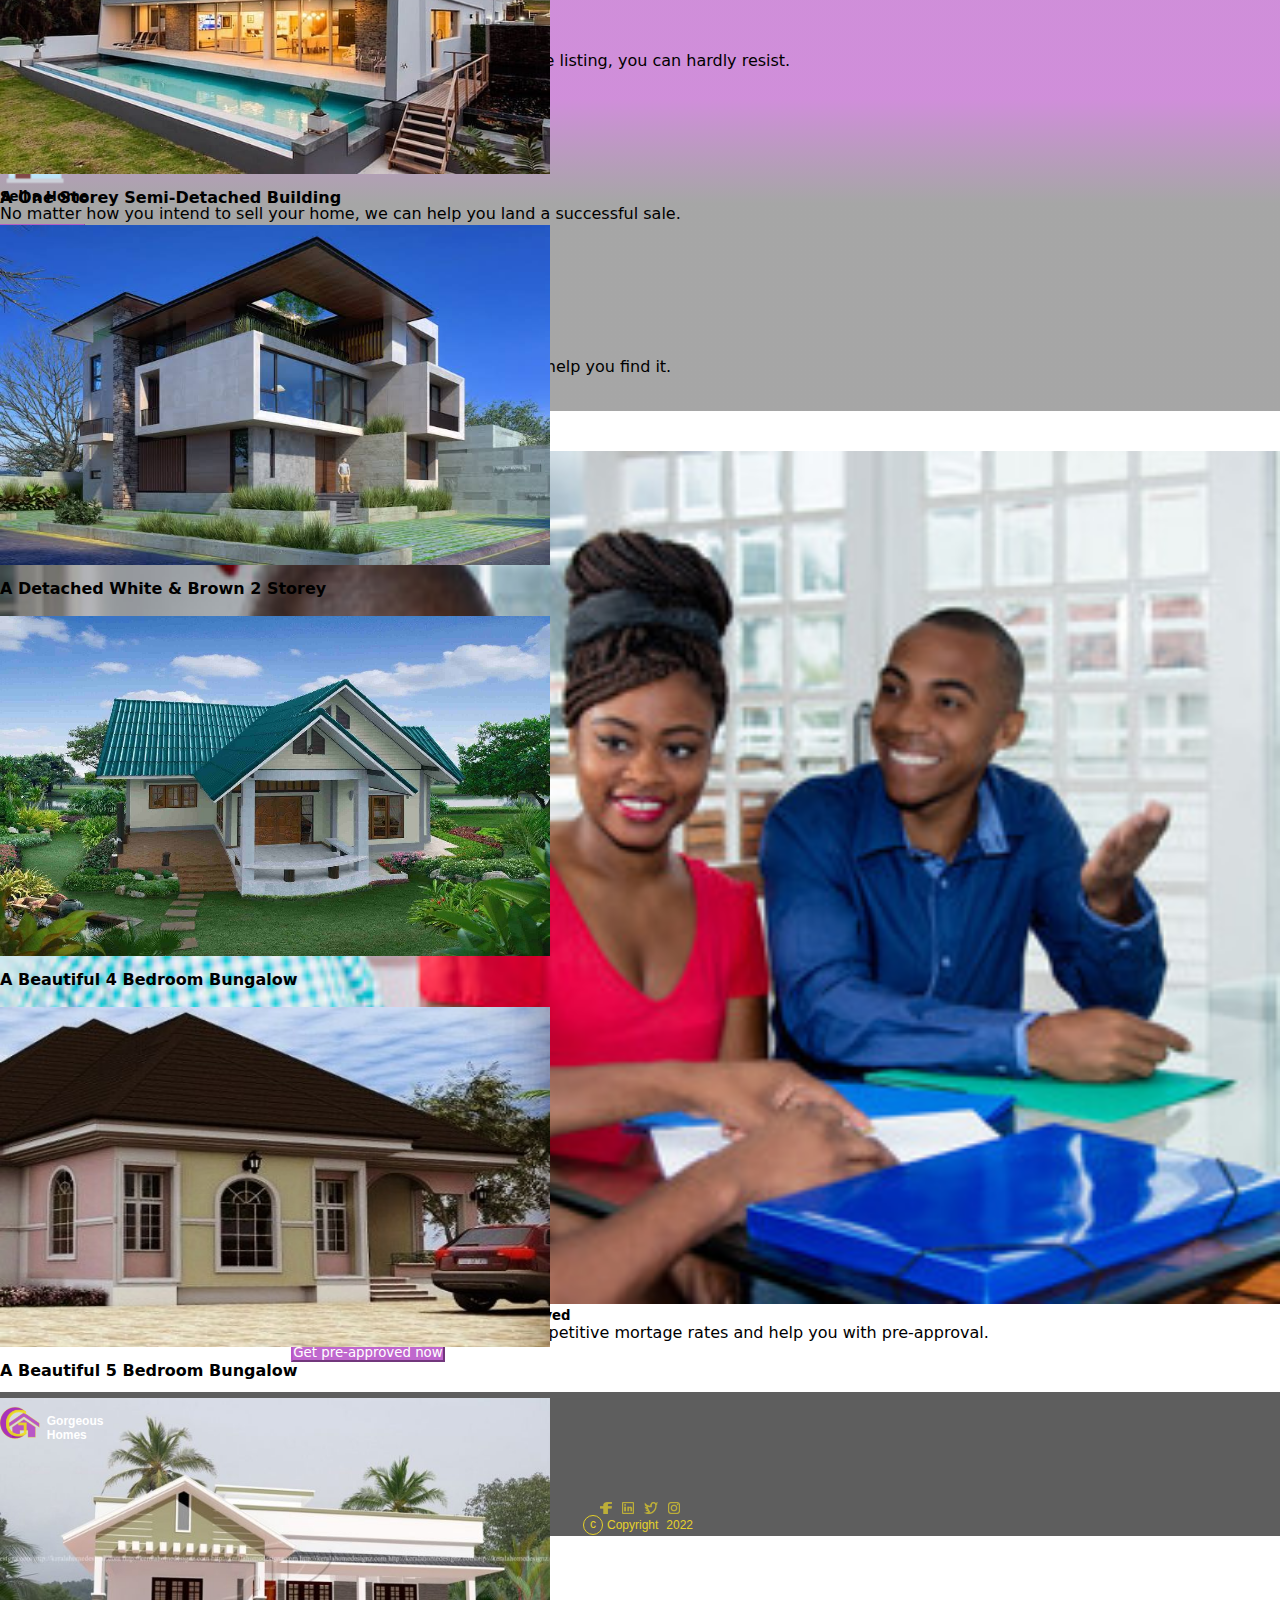
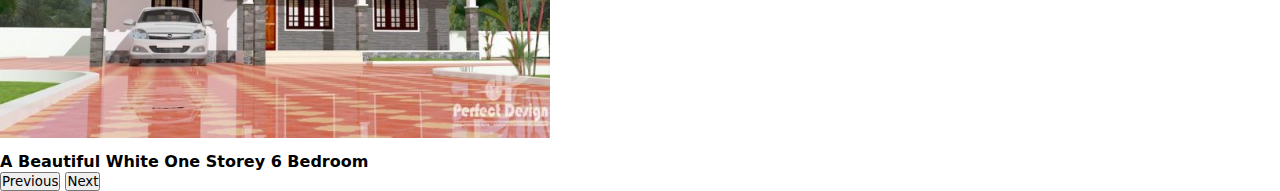
==== commit bf3b41bc: "Updated button links and added appointment page" ====
--- a/index.html
+++ b/index.html
@@ -36,8 +36,13 @@
                     <li class="nav-item">
                         <a class="nav-link" data-value="contact" href="./contact.html">Contact</a>
                     </li>
+                    <li class="nav-item">
+                        <a class="nav-link" data-value="appoint" href="./appoint.html">Appointment</a>
+                    </li>
                 </ul>
-                <button class="btn btn-md btn-primary top-btn" href="./appoint.thml">Get Started</button>
+                <a href="./appoint.html">
+                  <button class="btn btn-md top-btn">Get Started</button>
+                </a>
             </div>
         </div>
     </nav>
@@ -131,7 +136,9 @@
                 <p class="home-infoText mt-3">
                     The best option for comfort, tranquility and senerity.
                 </p>
-                <button class="btn btn-md btn-primary home-infoBtn mt-4" href="./catalogue.html">Take a Tour</button>
+                <a href="./catalogue.html">
+                  <button class="btn btn-md home-infoBtn mt-4">Take a Tour</button>
+                </a>
               </div>
             </div>
             <div class=" col-md-6 home-image">
@@ -158,7 +165,9 @@
                   <p class="card-info mt-2">
                     Find your desire with beautiful photo experience and most affordable listing, you can hardly resist.
                   </p>
-                  <button class="btn btn-md btn-primary cardBtn mt-2" href="./catalogue.html">Browse Homes</button>
+                  <a href="./catalogue.html">
+                    <button class="btn btn-md cardBtn mt-2">Browse Homes</button>
+                  </a>
                 </div>
               </div>
             </div>
@@ -168,11 +177,13 @@
               <div class="card-body">
                 <img src="./images/home (1)-icon.png" alt="home-icon">
                 <div class="cardContent">
-                  <h5 class="card-heading mt-2">Rent a Home</h5>
+                  <h5 class="card-heading mt-2">Sell a Home</h5>
                   <p class="card-info mt-2">
                     No matter how you intend to sell your home, we can help you land a successful sale.
                   </p>
-                  <button class="btn btn-md btn-primary cardBtn mt-2" href="./catalogue.html">See Options</button>
+                  <a href="./appoint.html">
+                    <button class="btn btn-md cardBtn mt-2">See Options</button>
+                  </a>
                 </div>
               </div>
             </div>
@@ -186,7 +197,9 @@
                   <p class="card-info mt-2">
                     Just state the specific type of home your are looking for and we will help you find it.
                   </p>
-                  <button class="btn btn-md btn-primary cardBtn mt-2" href="./catalogue.html">Find Rentals</button>
+                  <a href="./appoint.html">
+                    <button class="btn btn-md cardBtn mt-2">Find Rentals</button>
+                  </a>
                 </div>
               </div>
             </div>
@@ -206,7 +219,9 @@
             <div class="home-loanInfo">
               <h5 class="loanInfo-heading mt-2">Need a home loan? Get pre-approved</h5>
               <p class="loanInfo-text mt-2">Find a lender who can offer competitive mortage rates and help you with pre-approval.</p>
-              <button class="btn btn-md btn-primary loanBtn mt-2">Get pre-approved now</button>
+              <a href="./appoint.html">
+                <button class="btn btn-md loanBtn mt-2">Get pre-approved now</button>
+              </a>
             </div>
           </div>
         </div>
--- a/style.css
+++ b/style.css
@@ -58,13 +58,16 @@
 
 .top-btn {
     font-weight: 600;
+    background: #B856C7E5;
+    border-color: #B856C7E5;
+    color: #fff;
     transition: width 3s;
     transition-delay: 2s;
 }
 
 .top-btn:hover {
     background: #fff;
-    color: blue;
+    color: #B856C7E5;
     width: 100px;
 }
 
@@ -115,6 +118,7 @@
     margin: auto;
     background: #B856C7E5;
     border-color: #B856C7E5;
+    color: #fff;
     font-weight: 500;
 }
 
@@ -144,14 +148,16 @@
     margin-top: 10px;
 }
 
-.cardBtn {
+.cardBtn,
+.appointBtn {
     background: transparent;
     color: #B856C7;
     border-color: #B856C7E5;
     font-weight: 500;
 }
 
-.cardBtn:hover {
+.cardBtn:hover,
+.appointBtn:hover {
     background: #B856C7E5;
     border-color: #B856C7E5;
     color: #fff;
@@ -177,11 +183,22 @@
     margin: auto 30px;
 }
 
-.loanBtn {
+.loanBtn, 
+.sellBtn {
     background: #B856C7E5;
     border-color: #B856C7E5;
+    color: #fff;
     font-weight: 500;
 }
+.loanBtn:hover, 
+.sellBtn:hover {
+    background: #fff;
+    border-color: #B856C7E5;
+    color: #B856C7E5;
+    font-weight: 500;
+    transform: skew(23deg);
+}
+
 
 
 .apartment {
@@ -283,11 +300,66 @@
 }
 
 
+/*-------------------------About CSS---------------------------*/
+
+.about-main {
+   margin-top: 70px;
+   text-align: center;
+}
+
+.about-head {
+    height: 40px;
+    padding: auto 20px;
+    color: #fff;
+    background:  linear-gradient(#b856c7aa 60%, #42424278 40%);
+} 
+
+.about-text {
+    text-align: start;
+    margin: auto 0;
+}
+
+.desire-text,
+.selling-info ,
+.recommend-info{
+    text-align: start;
+    margin: auto 0;
+}
+
+.about-desireImage,
+.recommend-image {
+    width: 100%;
+    height: 100%;
+}
+
+.about-desireImage img,
+.sellingImage-content img,
+.recommend-image img {
+    width: 100%;
+    height: 100%;
+    object-fit: cover;
+}
+
+.selling-image {
+    margin-top: 15px;
+}
+
+.selling-section {
+    background:  linear-gradient(#b856c7aa 30%, #42424223 60%);
+    border-radius: 8px;
+}
+
+
 /* ------------------------Catalogue CSS----------------------------------------*/
 
 @media screen and (max-width: 567px) {
     .cat-card:not(:first-child) {
         display: none;
+    }
+
+    .location,
+    .size {
+        font-size: 12px;
     }
 }
 
@@ -345,12 +417,6 @@
     margin-top: 20px;
 }
 
-.rent-cardWhole {
-    border: 2px solid rgba(128, 128, 128, 0.336);
-    border-radius: 15px;
-    margin-top: 10px;
-}
-
 .higher-rental,
 .lower-rental {
     margin-top: -5px;
@@ -363,12 +429,40 @@
     align-items: center;
 }
 
-
 .rent-image img {
     width: 100%;
     height: auto;
     object-fit: cover;
 }
+
+
+/*------------------------------------------Contact CSS--------------------------------*/
+
+.contact {
+    position: relative;
+    margin-top: 50px;
+    text-align: center;
+    background-image: url('./images/Sitting\ room1.jpg');
+    background-attachment: fixed;
+    background-repeat: no-repeat;
+    background-position: cover;
+    background-size: cover;
+}
+
+.contact-heading {
+    padding: auto 20px;
+    color: #fff;
+    font-size: 30px;
+}
+
+.contact-text {
+    margin: auto 15px;
+    color: #fff;
+    width: 90%;
+    text-align: start;
+    padding-bottom: 15px;
+}
+
 
 @media only screen and (min-width:576px) {
     
@@ -459,18 +553,17 @@
 
     .apartment {
         font-size: 13px;
-        text-align: center;
     }
 
     .price {
         font-size: 13px;
-        text-align: center;
-    }
-
-    .location {
+    }
+
+    .location,
+    .size {
         font-size: 12px;
-        text-align: center;
-    }
+    }
+
 
 }
 
@@ -558,9 +651,30 @@
 
     .rent-card {
         width: 100%;
-        display: flex;
-        justify-content: center;
-        align-items: center;
+    }
+
+    .rent-cardWhole {
+        margin: 0px;
+    }
+   
+    .selling-image {
+        margin-top: 0px;
+        margin-left: 20px;
+    }
+
+    .about-head {
+        height: 45px;
+        padding: auto 20px;
+        color: #fff;
+        background:  linear-gradient(#b856c7aa 60%, #42424278 40%);
+    } 
+
+    .contact-text {
+        margin: auto 15px;
+        color: #fff;
+        width: 60%;
+        text-align: start;
+        padding-bottom: 15px;
     }
 
 }
@@ -593,7 +707,39 @@
         font-weight: 500;
     }
 
-    
+    .selling-image {
+        margin-top: 0px;
+        margin-left: 160px;
+    }
+
+    .sellingImage-content {
+        text-align: center;
+        width: 100%;
+        height: 100%;
+    }
+    
+    .about-head {
+        height: 60px;
+        padding: auto 20px;
+        color: #fff;
+        background:  linear-gradient(#b856c7aa 60%, #42424278 40%);
+    } 
+
+    .find-heading,
+    .service-heading {
+        height: 50px;
+        padding: auto 18px;
+    }
+
+    .contact-text {
+        margin: auto 15px;
+        color: #fff;
+        width: 40%;
+        text-align: center;
+        margin-left: 21em;
+        padding-bottom: 20px;
+    }
+
 }
 
 @media only screen and (min-width:1440px) {
@@ -623,5 +769,7 @@
         font-family: system-ui, -apple-system, BlinkMacSystemFont, 'Segoe UI', Roboto, Oxygen, Ubuntu, Cantarell, 'Open Sans', 'Helvetica Neue', sans-serif;
         font-weight: 500;
     }
-}
-
+
+
+}
+
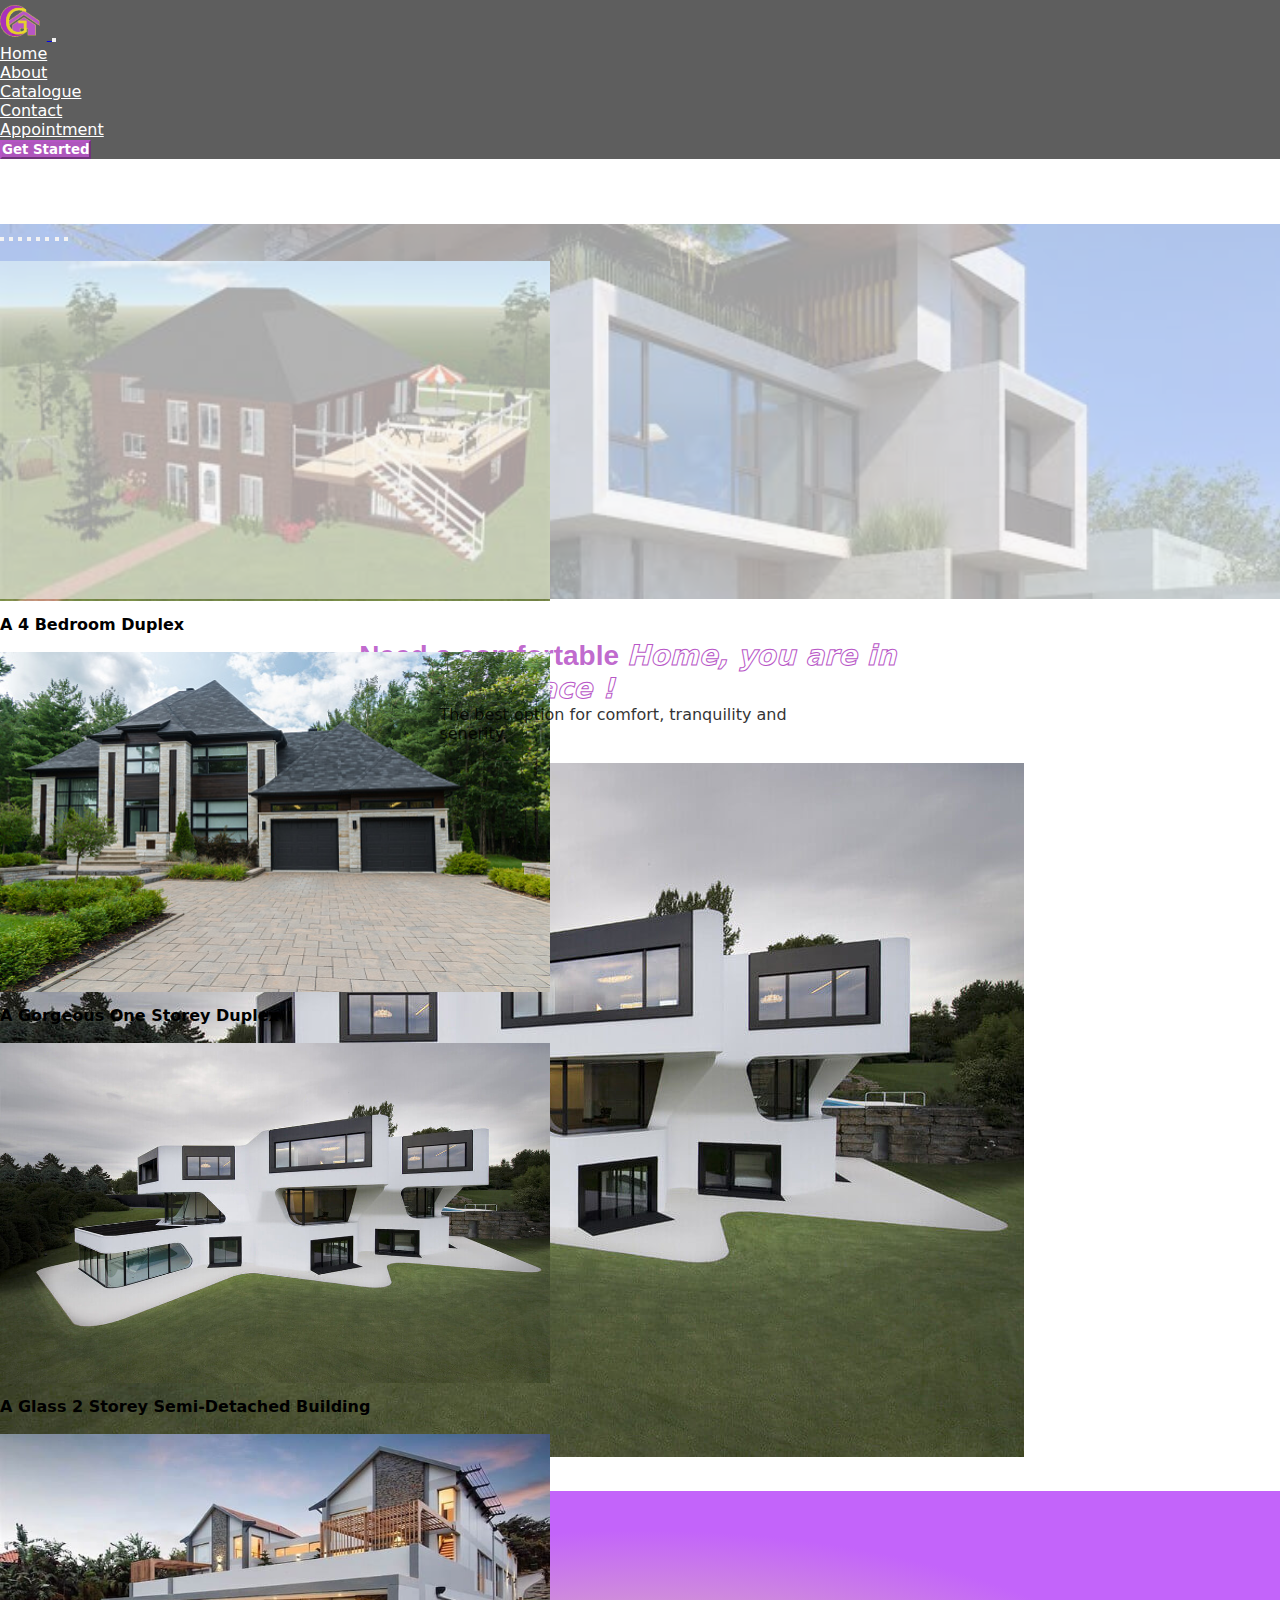
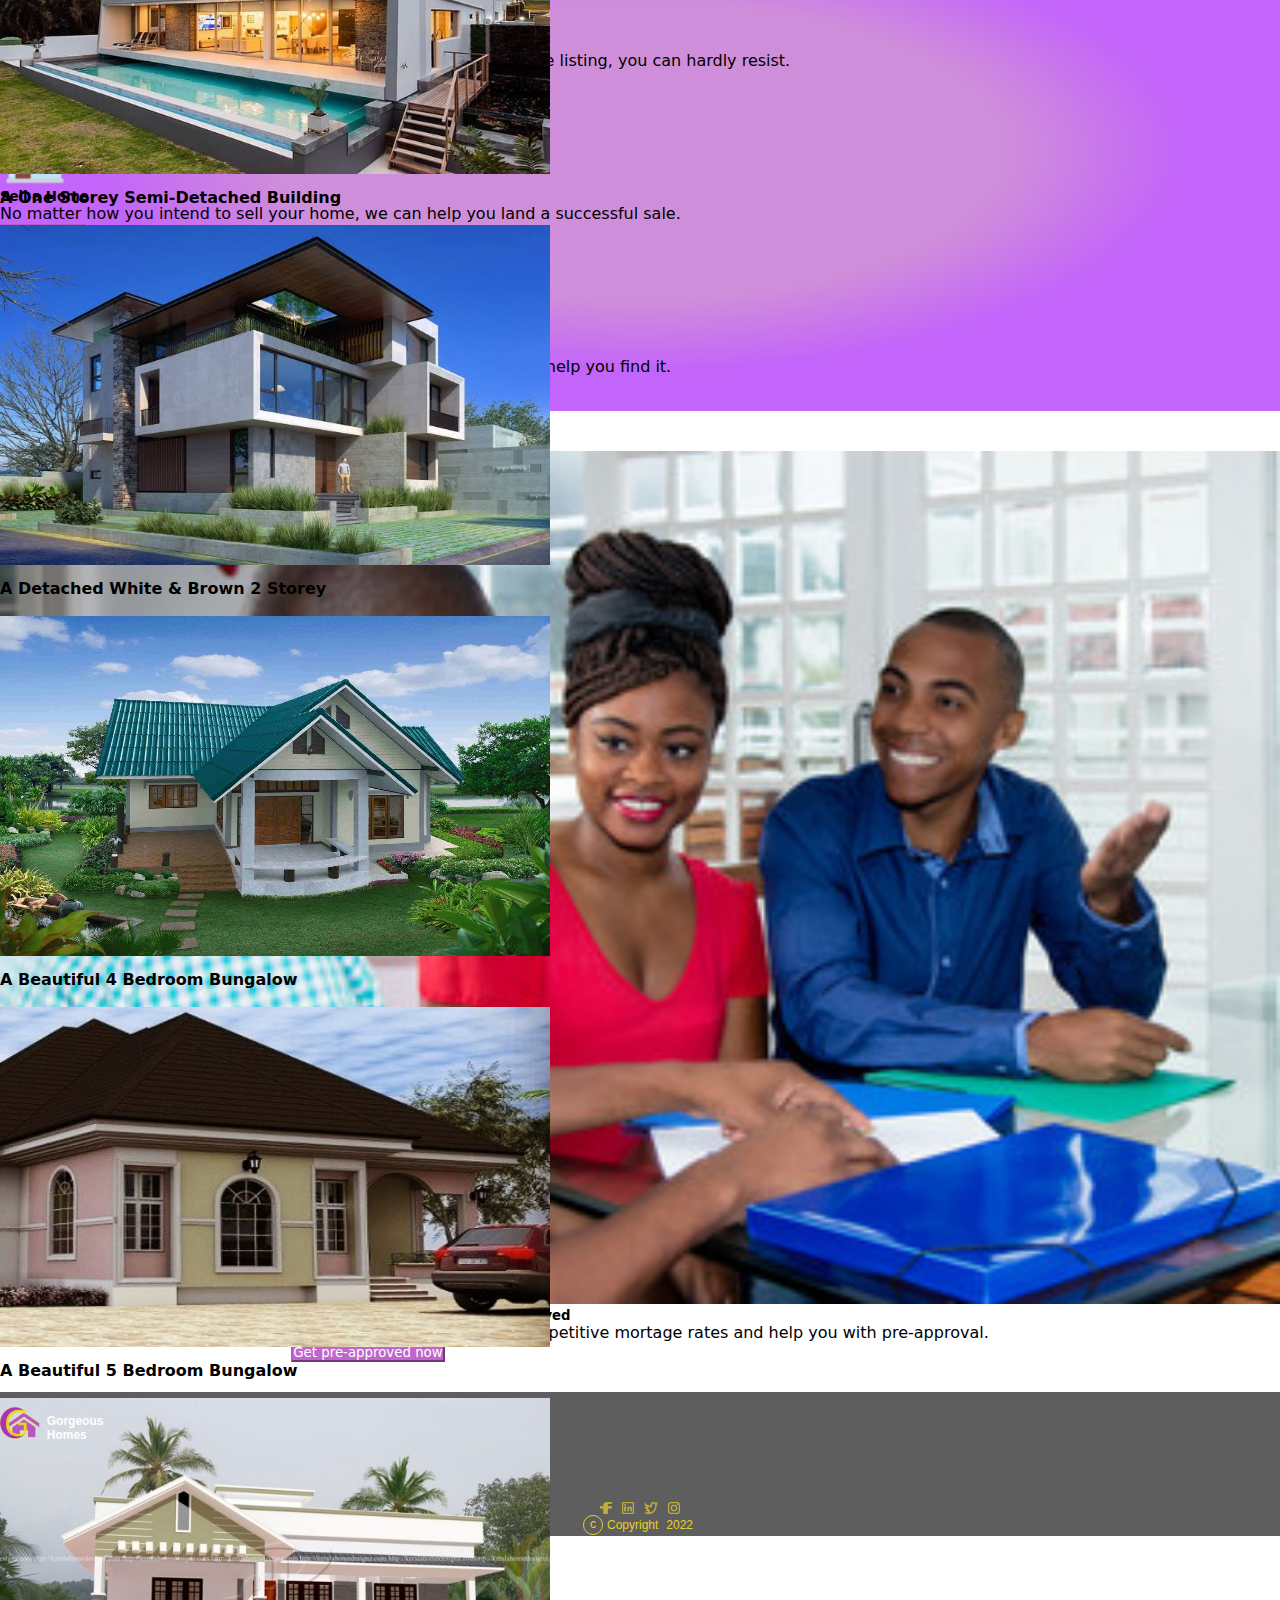
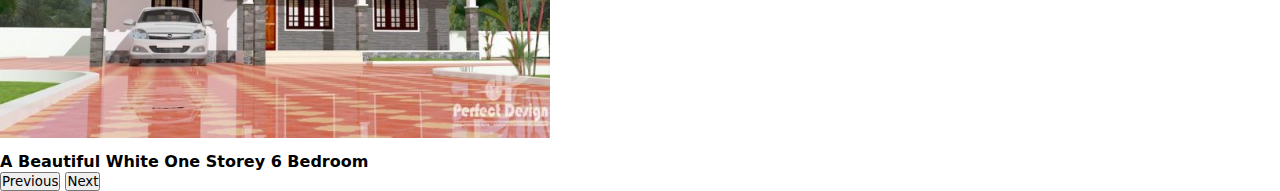
==== commit 3d5315ed: "Updated colors" ====
--- a/index.html
+++ b/index.html
@@ -112,11 +112,11 @@
                 </div>
               </div>
             </div>
-            <button class="carousel-control-prev" type="button" data-bs-target="#carouselExampleCaptions" data-bs-slide="prev">
+            <button class="carousel-control-prev" type="button" data-bs-target="#carouselImageCaptions" data-bs-slide="prev">
               <span class="carousel-control-prev-icon" aria-hidden="true"></span>
               <span class="visually-hidden">Previous</span>
             </button>
-            <button class="carousel-control-next" type="button" data-bs-target="#carouselExampleCaptions" data-bs-slide="next">
+            <button class="carousel-control-next" type="button" data-bs-target="#carouselImageCaptions" data-bs-slide="next">
               <span class="carousel-control-next-icon" aria-hidden="true"></span>
               <span class="visually-hidden">Next</span>
             </button>
--- a/style.css
+++ b/style.css
@@ -127,7 +127,7 @@
 }
 
 #expect-section {
-    background-image: linear-gradient(#b856c7aa 40%, #42424278 60%);
+    background-image: radial-gradient(#b856c7aa 40%, #c364fa 60%);
     margin-top: 30px;
     padding-bottom: 15px;
     padding-top: 15px;
@@ -311,7 +311,7 @@
     height: 40px;
     padding: auto 20px;
     color: #fff;
-    background:  linear-gradient(#b856c7aa 60%, #42424278 40%);
+    background:  linear-gradient(to bottom right,  #b856c7aa , #c364fa  );
 } 
 
 .about-text {
@@ -334,7 +334,8 @@
 
 .about-desireImage img,
 .sellingImage-content img,
-.recommend-image img {
+.recommend-image img,
+.formImage-section img {
     width: 100%;
     height: 100%;
     object-fit: cover;
@@ -345,8 +346,13 @@
 }
 
 .selling-section {
-    background:  linear-gradient(#b856c7aa 30%, #42424223 60%);
+    background:  radial-gradient(#b856c7aa 40%, #c364fa 60%);
     border-radius: 8px;
+}
+
+.sellingInfo-content  h4,
+.sellingInfo-content span {
+    color: #fff;
 }
 
 
@@ -422,11 +428,16 @@
     margin-top: -5px;
 }
 
-.rent-card {
-    width: 100%;
-    display: grid;
-    justify-content: center;
-    align-items: center;
+.higher-rental,
+.lower-rentals {
+    display: flex;
+    justify-content: space-between;
+}
+
+.rent-card:hover {
+    box-shadow: 0px 10px 15px 5px rgba(200, 199, 199, 0.5);
+    transform: translateY(-5px);
+    cursor: pointer;
 }
 
 .rent-image img {
@@ -464,6 +475,48 @@
 }
 
 
+/*-------------------------------------------Appointment CSS---------------------------*/
+
+
+.appoint-mainSection {
+    margin-top: 90px;
+    padding: auto 30px;
+    text-align: center;
+}
+
+.appoint-briefInfo {
+    padding: auto 20px;
+}
+
+.appoint-text {
+    width: 90%;
+    margin: auto;
+    text-align: start;
+}
+
+.appoint-subhead {
+    margin-top: 30px;
+    line-height: 18px;
+}
+
+.appoint-subheadText {
+    text-align: start;
+    font-family: 'Trebuchet MS', 'Lucida Sans Unicode', 'Lucida Grande', 'Lucida Sans', Arial, sans-serif;
+    font-size: 11px;
+    font-weight: 300;
+}
+
+.form-section > form {
+    position: relative;
+}
+
+.appoint-form {
+    background-color: transparent;
+    padding: 10px;
+    border: none;
+    border-radius: 8px;
+}
+
 @media only screen and (min-width:576px) {
     
     #carouselImageCaptions {
@@ -649,13 +702,36 @@
         opacity: .4;
     }
 
-    .rent-card {
+    .rental-section {
+        margin: auto 40px;
+        margin-top: 20px;
+    }
+
+    .cardOuter-wrapper{
+        display: flex;
+        flex-direction: row; 
+        flex-wrap: wrap; 
         width: 100%;
     }
-
-    .rent-cardWhole {
-        margin: 0px;
-    }
+    
+    .rent-cardWhole{
+        display: flex;
+        flex-direction: row;
+
+    }
+    
+    .higher-rental,
+    .lower-rentals {
+        width: 100%;
+        display: flex;
+        justify-content: space-between;
+        flex-wrap: wrap;
+    }
+    
+    .rent-card{
+        flex-grow: 1;
+    }
+
    
     .selling-image {
         margin-top: 0px;
@@ -666,7 +742,7 @@
         height: 45px;
         padding: auto 20px;
         color: #fff;
-        background:  linear-gradient(#b856c7aa 60%, #42424278 40%);
+        background:  linear-gradient(to bottom right,  #b856c7aa , #c364fa);
     } 
 
     .contact-text {
@@ -722,7 +798,7 @@
         height: 60px;
         padding: auto 20px;
         color: #fff;
-        background:  linear-gradient(#b856c7aa 60%, #42424278 40%);
+        background:  linear-gradient(to bottom right,  #b856c7aa , #c364fa);
     } 
 
     .find-heading,
@@ -740,6 +816,12 @@
         padding-bottom: 20px;
     }
 
+    .appoint-text {
+        width: 60%;
+        margin: auto;
+        text-align: start;
+    }
+
 }
 
 @media only screen and (min-width:1440px) {
